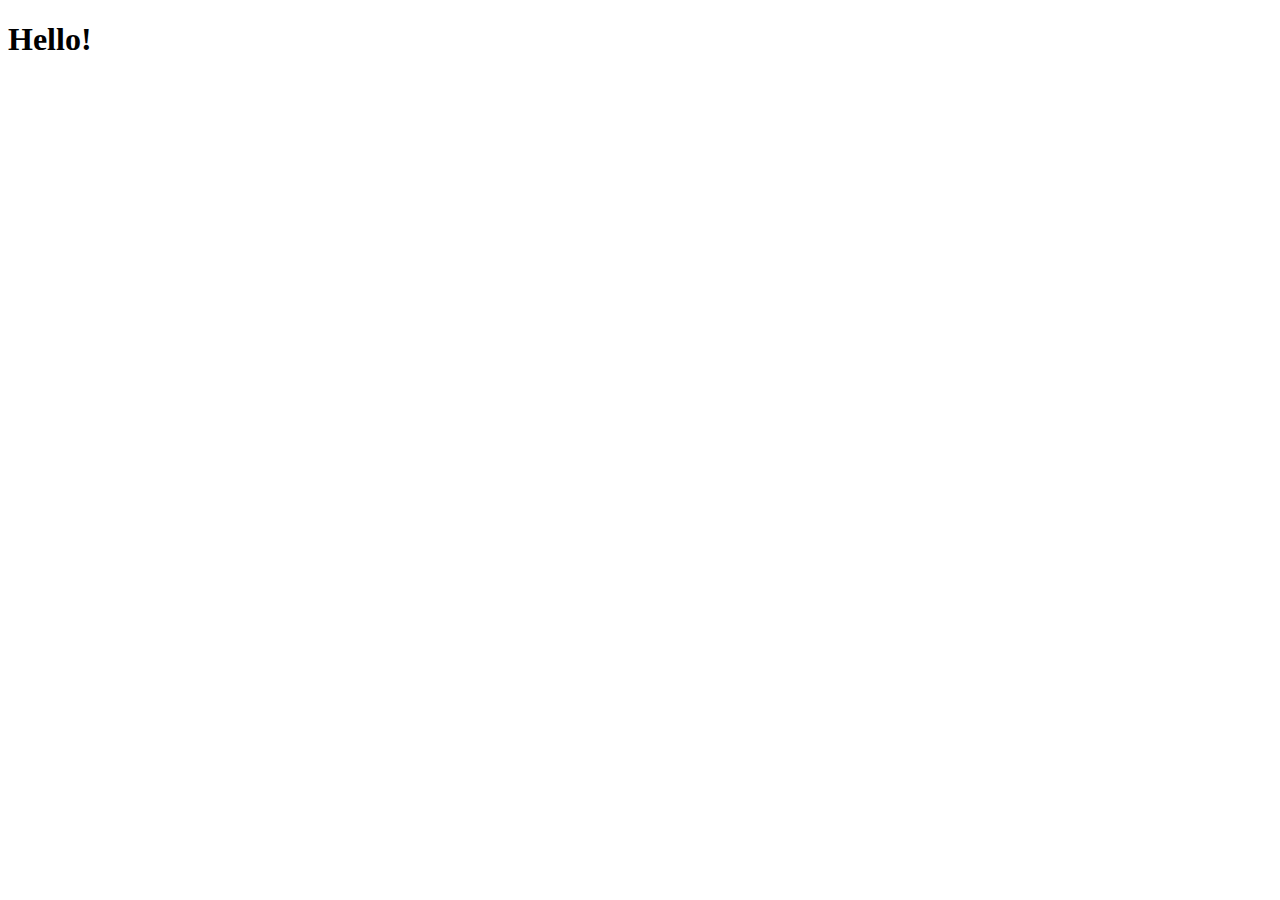
==== index.html @ 28c59654 "testing git flow" ====
<!DOCTYPE html>
<html lang="en">

<head>
  <meta charset="UTF-8">
  <meta name="viewport" content="width=device-width, initial-scale=1.0">
  <meta http-equiv="X-UA-Compatible" content="ie=edge">
  <title>JS Starter</title>
  <link rel="stylesheet" href="style.css">
</head>

<body>
<h1>Hello!</h1>

<script src="script.js"></script>
</body>

</html>
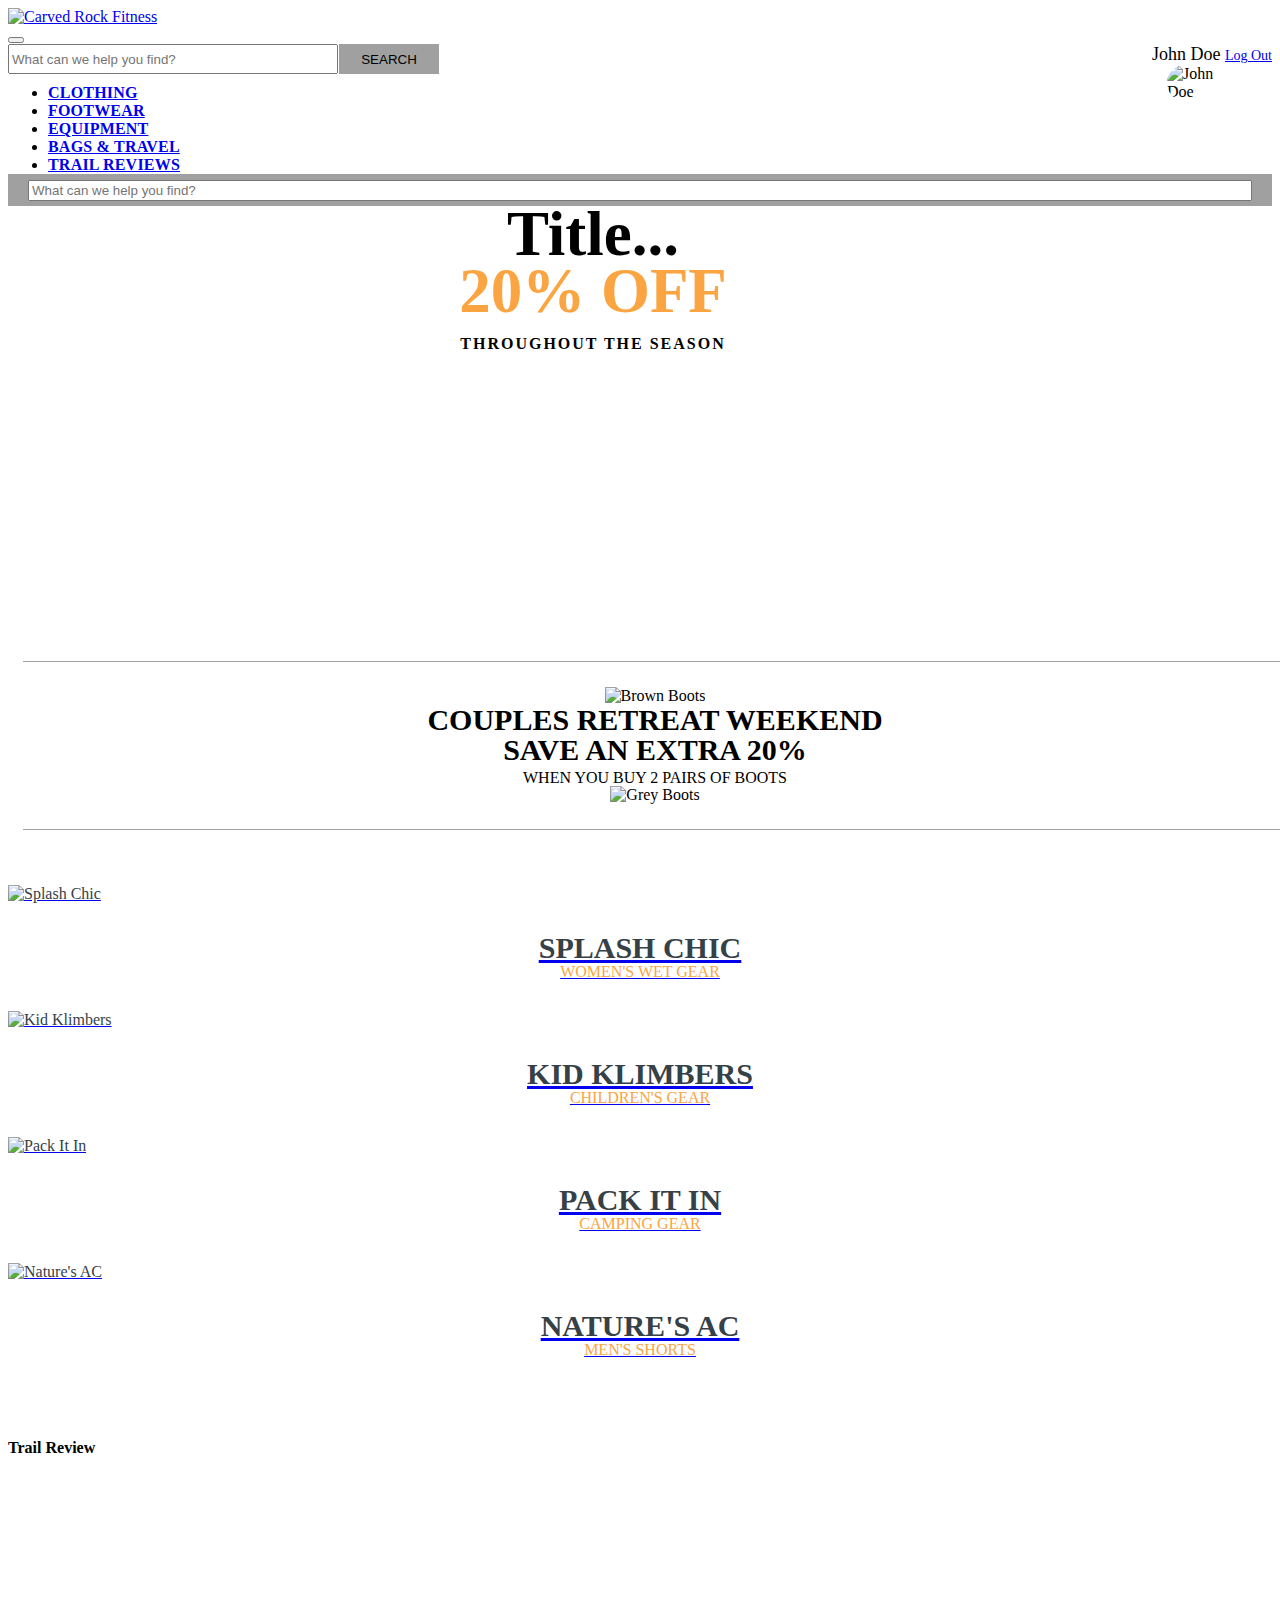
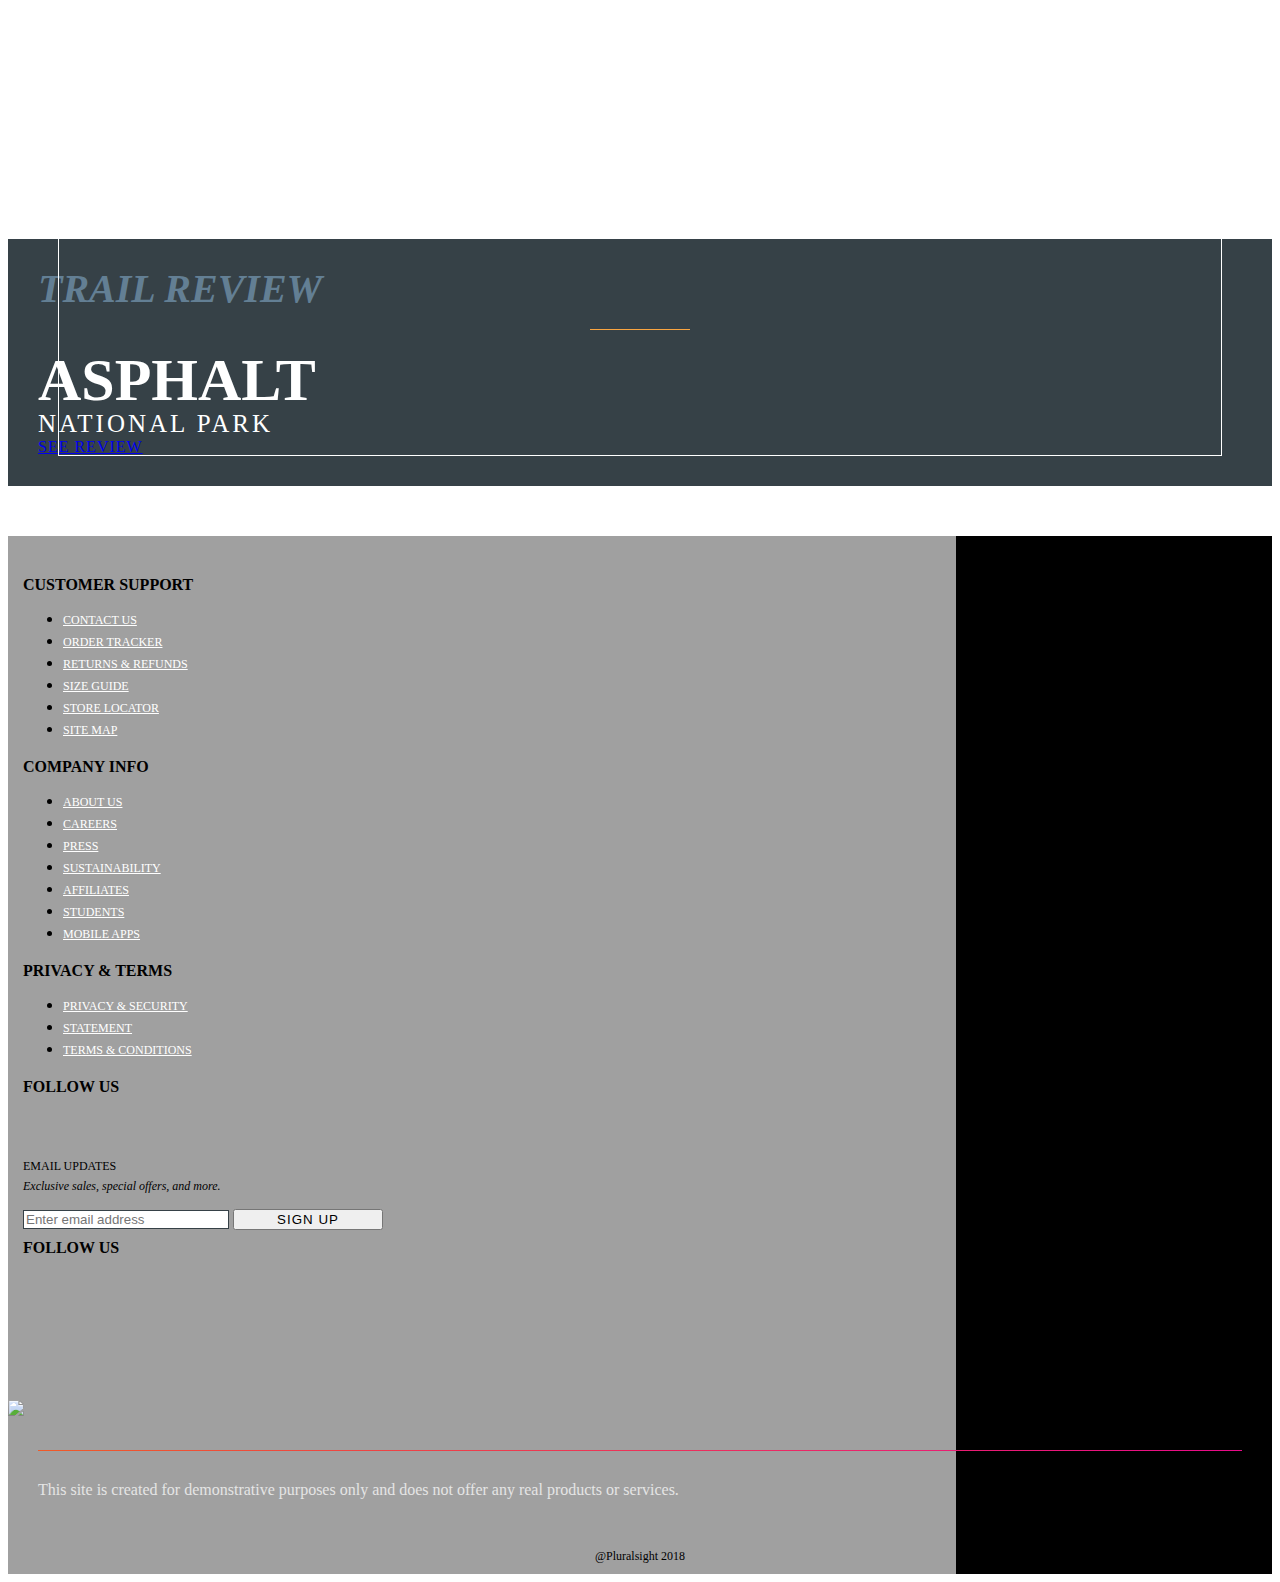
==== commit c1bebb98: "Module 4 stopping point" ====
--- a/index.html
+++ b/index.html
@@ -1,18 +1,208 @@
 <!DOCTYPE html>
 <html lang="en">
-
 <head>
-  <meta charset="UTF-8">
-  <meta name="viewport" content="width=device-width, initial-scale=1.0">
-  <meta http-equiv="X-UA-Compatible" content="ie=edge">
-  <title>JS Starter</title>
-  <link rel="stylesheet" href="style.css">
+	<meta charset="UTF-8">
+	<title>Carved Rock Fitness</title>
+	<link href="https://fonts.googleapis.com/css?family=Open+Sans:300,400,600,700" rel="stylesheet">
+
+	<link href="https://www.pluralsight.com/content/dam/pluralsight2/teach/author-tools/carved-rock-fitness/bootstrap/bootstrap-reboot.min.css" rel="stylesheet">
+	<link href="https://www.pluralsight.com/content/dam/pluralsight2/teach/author-tools/carved-rock-fitness/bootstrap/bootstrap.css" rel="stylesheet">
+	<link href="https://www.pluralsight.com/content/dam/pluralsight2/teach/author-tools/carved-rock-fitness/bootstrap/bootstrap-grid.css" rel="stylesheet">
+	<link href="css/main.css" rel="stylesheet">
+
+	<script src="https://code.jquery.com/jquery-3.3.1.slim.min.js" integrity="sha384-q8i/X+965DzO0rT7abK41JStQIAqVgRVzpbzo5smXKp4YfRvH+8abtTE1Pi6jizo" crossorigin="anonymous"></script>
+	<script src="https://cdnjs.cloudflare.com/ajax/libs/popper.js/1.14.3/umd/popper.min.js" integrity="sha384-ZMP7rVo3mIykV+2+9J3UJ46jBk0WLaUAdn689aCwoqbBJiSnjAK/l8WvCWPIPm49" crossorigin="anonymous"></script>
+	<script src="https://www.pluralsight.com/content/dam/pluralsight2/teach/author-tools/carved-rock-fitness/js/bootstrap.min.js"></script>
 </head>
-
 <body>
-<h1>Hello!</h1>
-
-<script src="script.js"></script>
+<div class="crf">
+	<!-- NAVIGATION -->
+	<nav class="navbar navbar-expand flex-column flex-md-row header-nav--nav">
+		<div class="container">
+			<div class="d-md-flex justify-content-between">
+				<div class="navbar-brand d-flex justify-content-between align-items-center">
+					<a href="#"><img alt="Carved Rock Fitness" src="https://www.pluralsight.com/content/dam/pluralsight2/teach/author-tools/carved-rock-fitness/logos/carved-rock-logo.png"></a> <button aria-controls="navbarNav" aria-expanded="false" aria-label="Toggle navigation" class="navbar-toggle" data-target="#navbarNav" data-toggle="collapse" type="button"><span class="icon-bar"></span><span class="icon-bar"></span><span class="icon-bar"></span></button>
+				</div>
+				<div class="collapse navbar-collapse justify-content-center align-items-center" id="navbarNav">
+					<div class="header-nav--main">
+						<form class="form-inline form-inline d-none d-sm-none d-md-block">
+							<input aria-label="Search" class="form-control" placeholder="What can we help you find?" type="search"> <button class="btn btn-default" type="submit">SEARCH</button>
+						</form>
+						<ul class="navbar-nav">
+							<li class="nav-item"><a class="nav-link" href="#">Clothing</a></li>
+							<li class="nav-item"><a class="nav-link" href="#">Footwear</a></li>
+							<li class="nav-item"><a class="nav-link" href="#">Equipment</a></li>
+							<li class="nav-item"><a class="nav-link" href="#">Bags &amp; Travel</a></li>
+							<li class="nav-item"><a class="nav-link" href="#">Trail Reviews</a></li>
+						</ul>
+					</div>
+					<div class="header-nav--utilities d-flex align-items-center justify-content-end flex-row-reverse flex-row flex-md-row">
+						<div class="account d-flex flex-column">
+							John Doe <a href="#">Log Out</a>
+						</div>
+						<div class="image"><img alt="John Doe" src="https://www.pluralsight.com/content/dam/pluralsight2/teach/author-tools/carved-rock-fitness/profile-pic.jpg"></div>
+					</div>
+				</div>
+			</div>
+		</div>
+	</nav>
+
+	<!-- MOBILE SEARCH -->
+	<section class="header-nav--search d-block d-sm-block d-md-none">
+		<form class="form-inline form-inline">
+			<input aria-label="Search" class="form-control" placeholder="What can we help you find?" type="search">
+		</form>
+	</section>
+
+	<!-- HEADER -->
+	<div class="jumbotron jumbotron-fluid crf-hero d-flex">
+		<div class="container d-flex flex-column justify-content-center align-items-sm-stretch align-items-md-center">
+			<h1 id="message" class="col-sm-12">GET A GRIP</h1>
+			<h2>20% OFF</h2>
+			<p class="lead">THROUGHOUT THE SEASON</p>
+		</div>
+	</div>
+
+	<!-- SALE BANNER -->
+	<div class="container crf-cigar-banner">
+		<div class="row">
+			<div class="crf-cigar-banner--container d-flex justify-content-center align-items-center"><img alt="Brown Boots" class="order-sm-0 order-md-0" src="https://www.pluralsight.com/content/dam/pluralsight2/teach/author-tools/carved-rock-fitness/img-brownboots.jpg">
+				<div class="crf-cigar-banner--text order-sm-2 order-md-1">
+					<div class="text-light">Couples retreat weekend</div>
+					<div class="text-secondary">Save an extra 20%</div>
+					<div class="text-primary">when you buy 2 pairs of boots</div>
+				</div><img alt="Grey Boots" class="order-sm-1 order-md-2" src="https://www.pluralsight.com/content/dam/pluralsight2/teach/author-tools/carved-rock-fitness/img-greyboots.jpg"></div>
+		</div>
+	</div>
+
+	<!-- STORIES -->
+	<div class="container crf-story">
+		<div class="row">
+			<div class="col-lg-3 col-md-6"><a href="#">
+				<div class="crf-story--image"><img alt="Splash Chic" src="https://www.pluralsight.com/content/dam/pluralsight2/teach/author-tools/carved-rock-fitness/story-1.jpg" /></div>
+				<div class="crf-story--text">
+					<h3>Splash Chic</h3>
+					<div>Women's Wet Gear</div>
+				</div></a>
+			</div>
+			<div class="col-lg-3 col-md-6"><a href="#">
+				<div class="crf-story--image"><img alt="Kid Klimbers" src="https://www.pluralsight.com/content/dam/pluralsight2/teach/author-tools/carved-rock-fitness/story-2.jpg" /></div>
+				<div class="crf-story--text">
+					<h3>Kid Klimbers</h3>
+					<div>Children's Gear</div>
+				</div></a>
+			</div>
+			<div class="col-lg-3 col-md-6"><a href="#">
+				<div class="crf-story--image"><img alt="Pack It In" src="https://www.pluralsight.com/content/dam/pluralsight2/teach/author-tools/carved-rock-fitness/story-4.jpg" /></div>
+				<div class="crf-story--text">
+					<h3>Pack It In</h3>
+					<div>Camping Gear</div>
+				</div></a>
+			</div>
+			<div class="col-lg-3 col-md-6"><a href="#">
+				<div class="crf-story--image"><img alt="Nature's AC" src="https://www.pluralsight.com/content/dam/pluralsight2/teach/author-tools/carved-rock-fitness/story-3.jpg" /></div>
+				<div class="crf-story--text">
+					<h3>Nature's AC</h3>
+					<div>Men's Shorts</div>
+				</div></a>
+			</div>
+		</div>
+	</div>
+
+	<!-- VISTAS -->
+	<div class="container crf-full-banner">
+		<div class="row">
+			<div class="col d-md-flex align-items-md-stretch flex-md-nowrap">
+				<div class="crf-full-banner--image flex-sm-grow-1">
+					<h4 class="d-lg-none">Trail Review</h4>
+				</div>
+				<div class="crf-full-banner--text d-flex flex-column align-items-center justify-content-center flex-sm-grow-1">
+					<h4>Trail Review</h4>
+					<div>Asphalt</div>
+					<div>National Park</div>
+					<a class="btn btn-default" href="#">See Review</a>
+				</div>
+			</div>
+		</div>
+	</div>
+
+	<!-- FOOTER -->
+	<footer class="d-flex justify-content-stretch">
+		<div class="crf-footer--category">
+			<div class="container">
+				<div class="row row d-md-flex justify-content-between flex-sm-column flex-lg-row">
+					<div class="crf-footer--links active">
+						<div class="crf-footer--header text-primary">Customer Support</div>
+						<ul>
+							<li><a href="#">Contact Us</a></li>
+							<li><a href="#">Order Tracker</a></li>
+							<li><a href="#">Returns &amp; Refunds</a></li>
+							<li><a href="#">Size Guide</a></li>
+							<li><a href="#">Store Locator</a></li>
+							<li><a href="#">Site Map</a></li>
+						</ul>
+					</div>
+					<div class="crf-footer--links">
+						<div class="crf-footer--header text-primary">Company Info</div>
+						<ul>
+							<li><a href="#">About Us</a></li>
+							<li><a href="#">Careers</a></li>
+							<li><a href="#">Press</a></li>
+							<li><a href="#">Sustainability</a></li>
+							<li><a href="#">Affiliates</a></li>
+							<li><a href="#">Students</a></li>
+							<li><a href="#">Mobile Apps</a></li>
+						</ul>
+					</div>
+					<div class="crf-footer--links">
+						<div class="crf-footer--header text-primary">Privacy &amp; Terms</div>
+						<ul>
+							<li><a href="#">Privacy &amp; Security</a></li>
+							<li><a href="#">Statement</a></li>
+							<li><a href="#">Terms &amp; Conditions</a></li>
+						</ul>
+					</div>
+					<div class="crf-footer--links crf-footer--social">
+						<div class="crf-footer--header text-primary d-lg-block  d-none d-sm-none">Follow Us</div>
+						<ul class="d-lg-block  d-none d-sm-none">
+							<li><a href="#" class="crf-footer--icon twitter"></a></li>
+							<li><a href="#" class="crf-footer--icon facebook"></a></li>
+							<li><a href="#" class="crf-footer--icon pinterest"></a></li>
+							<li><a href="#" class="crf-footer--icon instagram"></a></li>
+							<li><a href="#" class="crf-footer--icon googleplus"></a></li>
+						</ul>
+						<div class="crf-footer--newsletter">
+							<div class="crf-footer--header">Email Updates</div>
+							<div class="crf-footer--subheader">Exclusive sales, special offers, and more.</div>
+							<input type="text" class="form-control" placeholder="Enter email address" />
+							<button class="btn btn-primary">Sign up</button>
+						</div>
+					</div>
+					<div class="crf-footer--links crf-footer-m--social d-block   d-lg-none">
+						<div class="crf-footer--header text-primary">Follow Us</div>
+						<ul>
+							<li><a href="#" class="crf-footer--icon twitter"></a></li>
+							<li><a href="#" class="crf-footer--icon facebook"></a></li>
+							<li><a href="#" class="crf-footer--icon pinterest"></a></li>
+							<li><a href="#" class="crf-footer--icon instagram"></a></li>
+							<li><a href="#" class="crf-footer--icon googleplus"></a></li>
+						</ul>
+					</div>
+				</div>
+			</div>
+		</div>
+		<div class="crf-footer--logo d-flex">
+			<div class="container justify-content-start align-items-center d-flex flex-column">
+				<img src="https://www.pluralsight.com/content/dam/pluralsight2/teach/author-tools/carved-rock-fitness/logos/pluralsight-white.png" />
+				<div>This site is created for demonstrative purposes only and does not offer any real products or services.</div>
+			</div>
+		</div>
+		<div class="crf-footer--copyright text-primary">@Pluralsight 2018</div>
+	</footer>
+</div>
+
+<script src="./utils.js"></script>
+<script src="./home.js"></script>
+
 </body>
-
 </html>--- a/css/main.css
+++ b/css/main.css
@@ -0,0 +1,241 @@
+/* HEADER */
+.header-nav--nav {border: 0; border-bottom: 1px solid #a0a0a0; margin-bottom: 0;}
+
+.header-nav--nav .header-nav--main ul {margin: 10px 0 10px;}
+.header-nav--nav .header-nav--main ul li.nav-item {font-size: 14px; text-transform: uppercase; font-weight: 700; letter-spacing: 0.2px; padding-bottom: 10px;}
+.header-nav--nav .header-nav--main ul li.nav-item:after {content: ""; display: inline-block; width: 15px;}
+.header-nav--nav .header-nav--main ul li.nav-item:last-child:after {width: 0;}
+.header-nav--nav .header-nav--main ul li.nav-item a {padding: 0;}
+
+.header-nav--nav .header-nav--main .form-inline input.form-control {width: 330px; height: 30px; margin: 0; box-shadow: none;}
+.header-nav--nav .header-nav--main .form-inline .btn-default {background: #a0a0a0; position: relative; border: 0; border-radius: 0; font-weight: 300; width: 100px; height: 30px; min-width: auto; top: 0; left: -3px;}
+
+.header-nav--nav .navbar-brand {padding: 0; width: 100%;}
+.header-nav--nav .navbar-brand a {display: block; width: 170px;}
+
+.header-nav--nav .navbar-collapse {padding-right: 0;}
+
+.header-nav--nav .header-nav--utilities {margin-bottom: 15px;}
+.header-nav--nav .header-nav--utilities .account {text-align: left; font-size: 14px;}
+.header-nav--nav .header-nav--utilities .account a {font-size: 14px;}
+.header-nav--nav .header-nav--utilities .image {width: 60px; height: 60px; margin-right: 15px;}
+.header-nav--nav .header-nav--utilities .image img {border-radius: 100px;}
+
+.header-nav--search {background: #a0a0a0; padding: 5px 20px;}
+.header-nav--search input.form-control {margin-bottom: 0; width: 100%;}
+
+@media only screen and (min-width: 768px) {
+	.header-nav--nav .navbar-collapse.collapse {flex: 1; display: flex !important;}
+	.header-nav--nav .navbar-brand {padding: 0; width: auto; margin-right: 0;}
+	.header-nav--nav .navbar-brand a {display: block; width: 120px;}
+	.header-nav--nav .header-nav--main ul {margin-bottom: 0;}
+	.header-nav--nav .header-nav--main ul li.nav-item {font-size: 13px; padding-bottom: 0;}
+	.header-nav--nav .header-nav--main ul li.nav-item:after {width: 8px;}
+	.header-nav--nav .header-nav--utilities {margin-left: auto; margin-bottom: 0;}
+	.header-nav--nav .header-nav--utilities .account {font-size: 14px; text-align: right;}
+	.header-nav--nav .header-nav--utilities .image {margin-left: 15px;}
+}
+
+@media only screen and (min-width: 992px) {
+	.header-nav--nav .header-nav--main ul li.nav-item {font-size: 16px;}
+	.header-nav--nav .navbar-brand {margin-right: 40px;}
+	.header-nav--nav .navbar-brand a {display: block; width: 170px;}
+	.header-nav--nav .header-nav--main ul li.nav-item:after {width: 15px;}
+	.header-nav--nav .header-nav--utilities .account {font-size: 18px;}
+}
+
+/* HERO */
+.crf-hero {background-image: url('https://www.pluralsight.com/content/dam/pluralsight2/teach/author-tools/carved-rock-fitness/hero_bkgd_v1.jpg'); background-repeat: no-repeat; height: 400px; background-size: cover; background-position: center center; text-align: center;}
+.crf-hero h1, .crf-hero h2 {font-size: 63px; font-weight: 700; margin: 0; flex: inherit; line-height: 0.9;}
+.crf-hero h1 {left: -30px;}
+.crf-hero h2 {color: #faa541;}
+.crf-hero p.lead {letter-spacing: 2px; font-weight: 700;}
+
+@media only screen and  (min-width: 1200px) {
+	.crf-hero .container {max-width: 1170px;}
+}
+@media only screen and (max-width: 768px) {
+	.crf-hero {margin-bottom: 0; padding-bottom: 0; background-position: 70% 0; background-size: 180%;}
+	.crf-hero .container {margin-top: auto; background-color: #faa541; padding: 15px;}
+	.crf-hero h1 {left: 0;}
+	.crf-hero h2 ,  .crf-hero p.lead {color: white;}
+	.crf-hero p.lead {margin-top: 5px; margin-bottom: 0;}
+}
+@media only screen and (max-width: 480px) {
+	.crf-hero h1, .crf-hero h2 {font-size: 55px;}
+}
+
+/* CIGAR BANNER */
+.crf-cigar-banner {margin-top: 55px; margin-bottom: 55px;}
+.crf-cigar-banner--container {width: 100%; border-top: 1px solid #a0a0a0; border-bottom: 1px solid #a0a0a0; padding: 25px 0; margin-left: 15px; margin-right: 15px; text-align: center; position: relative; overflow: hidden;}
+.crf-cigar-banner--container img {width: 250px;}
+.crf-cigar-banner--text > div {font-size: 30px; font-weight: 700; text-transform: uppercase; line-height: 1;}
+.crf-cigar-banner--text > div:last-child {font-size: 16px; font-weight: 400; margin-top: 5px;}
+
+@media only screen and (max-width: 1024px) {
+	.crf-cigar-banner--text > div {font-size: 24px;}
+	.crf-cigar-banner--container img {width: 220px;}
+}
+@media only screen and (max-width: 768px) {
+	.crf-cigar-banner {margin-top: 0;}
+	.crf-cigar-banner--container {flex-wrap: wrap; margin-left: 0; margin-right: 0; border-bottom-color: transparent;}
+	.crf-cigar-banner--text > div:last-child {margin-top: 15px;}
+	.crf-cigar-banner--container img:nth-of-type(1) {left:0; top: 0;}
+	.crf-cigar-banner--container img:nth-of-type(2) {top: 0; right:  0;}
+	.crf-cigar-banner--container img {width: 350px; position: absolute; mix-blend-mode: multiply;}
+	.crf-cigar-banner--text {flex: 0 0 100%; margin-top: 250px;}
+}
+@media only screen and (max-width: 640px) {
+	.crf-cigar-banner--container img:nth-of-type(1) {left: -15%;}
+	.crf-cigar-banner--container img:nth-of-type(2) {right:  -15%;}
+}
+@media only screen and (max-width: 480px) {
+	.order-sm-0 {order: 0;}
+	.order-sm-1 {order: 1;}
+	.order-sm-2 {order: 2;}
+	.crf-cigar-banner--container img {width: 270px;}
+	.crf-cigar-banner--text {margin-top: 180px;}
+}
+
+/* STORIES */
+.crf-story  a > div {color: #364147;}
+.crf-story .crf-story--text {padding: 30px 0; text-transform: uppercase; text-align: center;}
+.crf-story .crf-story--text > div {font-size: 16px; font-weight: 200; color: #faa541;}
+.crf-story .crf-story--text h3 {font-size: 30px; font-weight: 700; line-height: 1; margin: 0;}
+.crf-story .crf-story--image img {width: 100%;}
+
+@media only screen and (max-width: 991px) {
+	.crf-story  .crf-story--image {height: 180px; overflow: hidden; position: relative;}
+	.crf-story .crf-story--image img {position: relative; top: 50%; transform: translateY(-50%);}
+}
+
+/* FULL BANNER */
+.crf-full-banner {margin-top: 50px; margin-bottom: 50px;}
+.crf-full-banner .row {position: relative;}
+.crf-full-banner .row:before {content: ""; position: absolute; border: 1px solid white; display: block; top: 30px; bottom: 30px; left: 50px; right: 50px; z-index: 1;}
+.crf-full-banner .crf-full-banner--image {
+	flex: 0 0 58.333333%;
+	background-image: url('https://www.pluralsight.com/content/dam/pluralsight2/teach/author-tools/carved-rock-fitness/img-vistas.jpg');
+	background-repeat: no-repeat;
+	background-size: cover;
+	background-position: top center;
+	min-height: 400px;
+}
+.crf-full-banner .crf-full-banner--text {flex: 0 0 41.666667%; background: #364147; text-transform: uppercase; padding: 30px; position: relative;}
+.crf-full-banner .crf-full-banner--text h4 {font-size: 40px; font-weight: 700; color: #637f94; font-style: italic; line-height: 1; margin: 0;}
+.crf-full-banner .crf-full-banner--text h4:after {content: ""; width: 100px; height: 1px; background: #faa541; margin: 20px auto; display: block;}
+.crf-full-banner .crf-full-banner--text  > div {color: white;}
+.crf-full-banner .crf-full-banner--text  > div:nth-of-type(1) {font-size: 60px; font-weight: 700; line-height: 1;}
+.crf-full-banner .crf-full-banner--text  > div:nth-of-type(2) {font-size: 25px; font-weight: 200; letter-spacing: 3px;}
+.crf-full-banner .crf-full-banner--text .btn.btn-default {text-transform: none; margin-top: 50px; text-transform: uppercase; letter-spacing: 1px; z-index: 1;}
+
+@media only screen and (max-width: 991px) {
+	.crf-full-banner .col {position: relative; flex-direction: column;}
+	.crf-full-banner .crf-full-banner--text  {padding: 30px 30px 50px;}
+	.crf-full-banner .crf-full-banner--text h4 {display: none;}
+	.crf-full-banner .crf-full-banner--text .btn.btn-default {margin-top: 20px;}
+	.crf-full-banner .crf-full-banner--image {min-height: 300px;}
+	.crf-full-banner .crf-full-banner--image h4 {font-size: 40px; font-weight: 700; color: #637f94; font-style: italic; line-height: 1; margin: 0; text-align: center; top: 50px; position: relative; text-transform: uppercase;}
+}
+@media only screen and (max-width: 768px) {
+	.crf-full-banner .col {padding-left: 0; padding-right: 0;}
+	.crf-full-banner .row:before {left: 30px; right: 30px;}
+}
+
+/* FOOTER */
+footer {background: black; position: relative; z-index: 0; min-height: 330px;}
+footer:after {content: ""; background: #a0a0a0; width: 75%; position: absolute; top: 0; left: 0; right: 0; bottom: 0; z-index: -1;}
+
+footer .crf-footer--category {flex: 0 0 75%; padding: 40px 15px;}
+footer .crf-footer--header {text-transform: uppercase; font-weight: 700; font-size: 16px; margin-bottom: 15px;}
+
+footer .crf-footer--links a {color: white; text-transform: uppercase; font-size: 12px; display: block; padding: 0 0 4px;}
+footer .crf-footer--links a:hover {text-decoration: underline;}
+footer .crf-footer--links.active .crf-footer--header {margin-bottom: 15px;}
+footer .crf-footer--links.active ul {display: block;}
+
+footer .crf-footer--newsletter .crf-footer--header {font-size: 12px; font-weight: 400; margin-bottom: 5px;}
+footer .crf-footer--newsletter .crf-footer--subheader {font-style: italic; font-size: 12px; font-weight: 400; margin-bottom: 15px;}
+footer .crf-footer--newsletter input {border: 1px solid #364147; width: 200px; margin-bottom: 10px;}
+footer .crf-footer--newsletter button {width: 150px; min-width: auto; text-transform: uppercase; letter-spacing: 1px;}
+
+footer .crf-footer-m--social {order: 4; position: relative;}
+footer .crf-footer--social ul li, footer .crf-footer-m--social ul li {display: inline-block;}
+footer .crf-footer--social ul li a, footer .crf-footer-m--social ul li a {display: block; width: 23px; height: 23px; background-size: 23px 23px; background-position: center;}
+footer .crf-footer--social .twitter, footer .crf-footer-m--social .twitter {background-image: url('https://www.pluralsight.com/content/dam/pluralsight2/teach/author-tools/carved-rock-fitness/social_icons/Twitter_Icon.svg');}
+footer .crf-footer--social .facebook, footer .crf-footer-m--social .facebook {background-image: url('https://www.pluralsight.com/content/dam/pluralsight2/teach/author-tools/carved-rock-fitness/social_icons/Facebook_Icon.svg');}
+footer .crf-footer--social .instagram, footer .crf-footer-m--social .instagram {background-image: url('https://www.pluralsight.com/content/dam/pluralsight2/teach/author-tools/carved-rock-fitness/social_icons/Instagram_Icon.svg');}
+footer .crf-footer--social .pinterest, footer .crf-footer-m--social .pinterest {background-image: url('https://www.pluralsight.com/content/dam/pluralsight2/teach/author-tools/carved-rock-fitness/social_icons/Pinterest_Icon.svg');}
+footer .crf-footer--social .googleplus, footer .crf-footer-m--social .googleplus {background-image: url('https://www.pluralsight.com/content/dam/pluralsight2/teach/author-tools/carved-rock-fitness/social_icons/GooglePlus_Icon.svg');}
+
+footer .crf-footer--logo {color: #e5e5e5; font-size: 16px; flex: 0 0 25%;}
+footer .crf-footer--logo img {max-width: 230px;}
+footer .crf-footer--logo .container {padding: 40px 0;}
+footer .crf-footer--logo .container > div {padding: 0 30px;}
+footer .crf-footer--logo .container > div:before {content: ""; display: block; width: 100%; height: 1px; margin: 30px 0; background: linear-gradient(to right,#f05a28 0,#e80a89 100%);}
+footer .crf-footer--copyright {text-align: center; font-size: 12px; flex: 0 0 75%; padding: 10px 0;}
+
+@media only screen and (min-width: 992px) {
+	footer {flex-wrap: wrap;}
+}
+@media only screen and (max-width: 991px) and (min-width: 320px) {
+	footer {flex-direction: column; background: transparent;}
+	footer:after {width: 100%; background: transparent;}
+
+	footer .crf-footer--category {background: #a0a0a0; padding-bottom: 0;}
+	footer .crf-footer--logo {background: black; margin: 50px 20px;}
+
+	footer .crf-footer--links:after {content: ""; display: block; height: 2px; background: white; margin: 10px -15px 10px;}
+	footer .crf-footer--links:nth-of-type(1) {order: 1;}
+	footer .crf-footer--links:nth-of-type(2) {order: 2;}
+	footer .crf-footer--links:nth-of-type(3) {order: 3;}
+	footer .crf-footer--links ul {display: none;}
+
+	footer .crf-footer--header {margin-bottom: 10px; cursor: pointer; position: relative;}
+	footer .crf-footer--header:after {
+		content: "+";
+		display: block;
+		font-weight: 200;
+		font-size: 30px;
+		line-height: 1;
+		color: white;
+		width: 30px;
+		height: 30px;
+		text-align: center;
+		position: absolute;
+		top: 50%;
+		right: 0;
+		transform: translateY(-50%);
+		border: 1px solid white;
+		border-radius: 100px;
+	}
+
+	footer .crf-footer--links.active .crf-footer--header:after {content: "";}
+	footer .crf-footer--links.active .crf-footer--header:before {content: ""; width: 15px; height: 2px; background: white; transform: translate(-50%); position: absolute; top: 50%; right: 0;}
+
+	footer .crf-footer--newsletter .crf-footer--header {cursor: default;}
+	footer .crf-footer--newsletter .crf-footer--header:before,
+	footer .crf-footer--newsletter .crf-footer--header:after,
+	footer .crf-footer-m--social .crf-footer--header:before,
+	footer .crf-footer-m--social .crf-footer--header:after {display: none;}
+
+	footer .crf-footer-m--social .crf-footer--header {cursor: default;}
+	footer .crf-footer-m--social ul {display: block; position: absolute; top: 0; right: 0;}
+	footer .crf-footer-m--social:after {display: none;}
+
+	footer .crf-footer--social {order: 0; padding-bottom: 10px;}
+	footer .crf-footer--social:after {content: ""; display: block; height: 15px; background: white; margin: 40px -15px 0;}
+
+	footer .crf-footer--logo .container {padding: 40px 10px;}
+}
+@media only screen and (max-width: 768px) {
+	footer .crf-footer--category .row {flex-direction: column;}
+}
+
+/* MOBILE VIEW ORDER */
+@media only screen and (max-width: 768px) {
+	.crf {display: flex; flex-direction: column;}
+	.crf-story {order: 6; margin-bottom: 50px;}
+	.crf-full-banner {order: 5; margin-top: 0;}
+	footer {order: 7;}
+}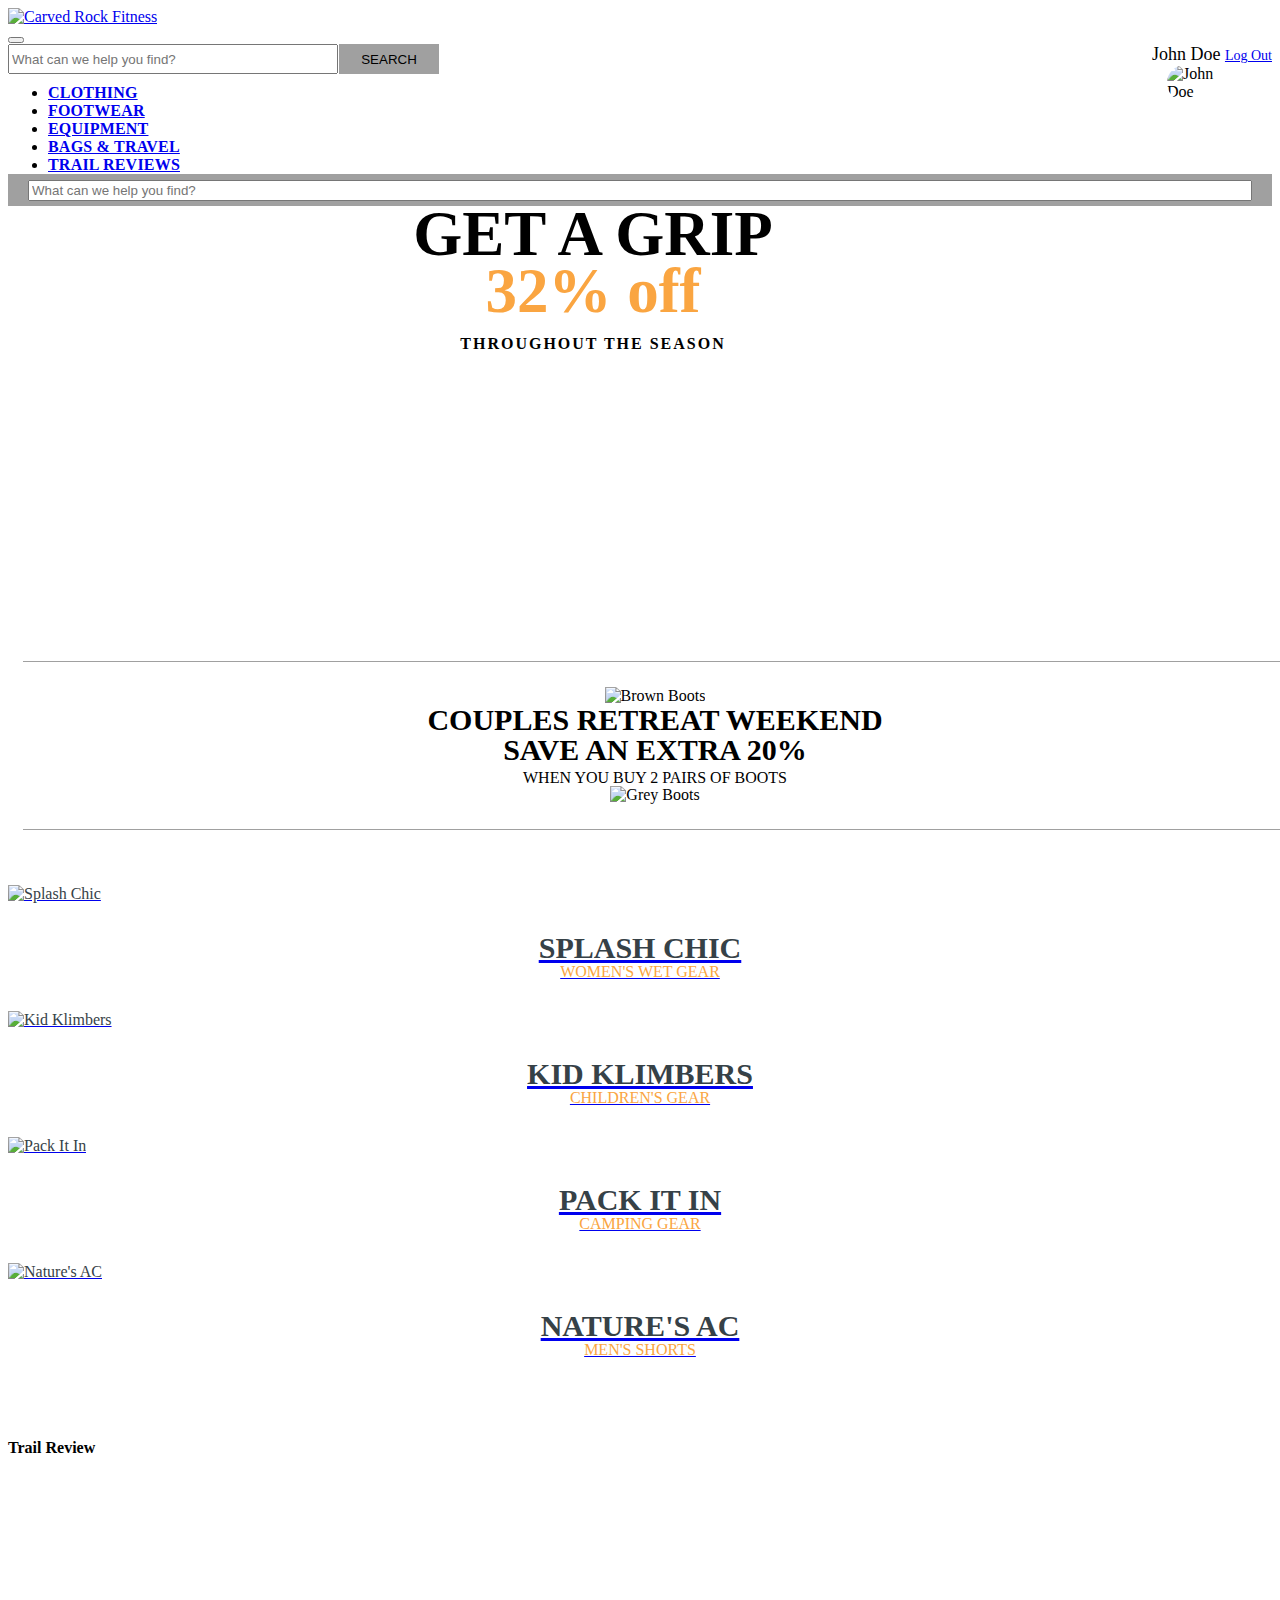
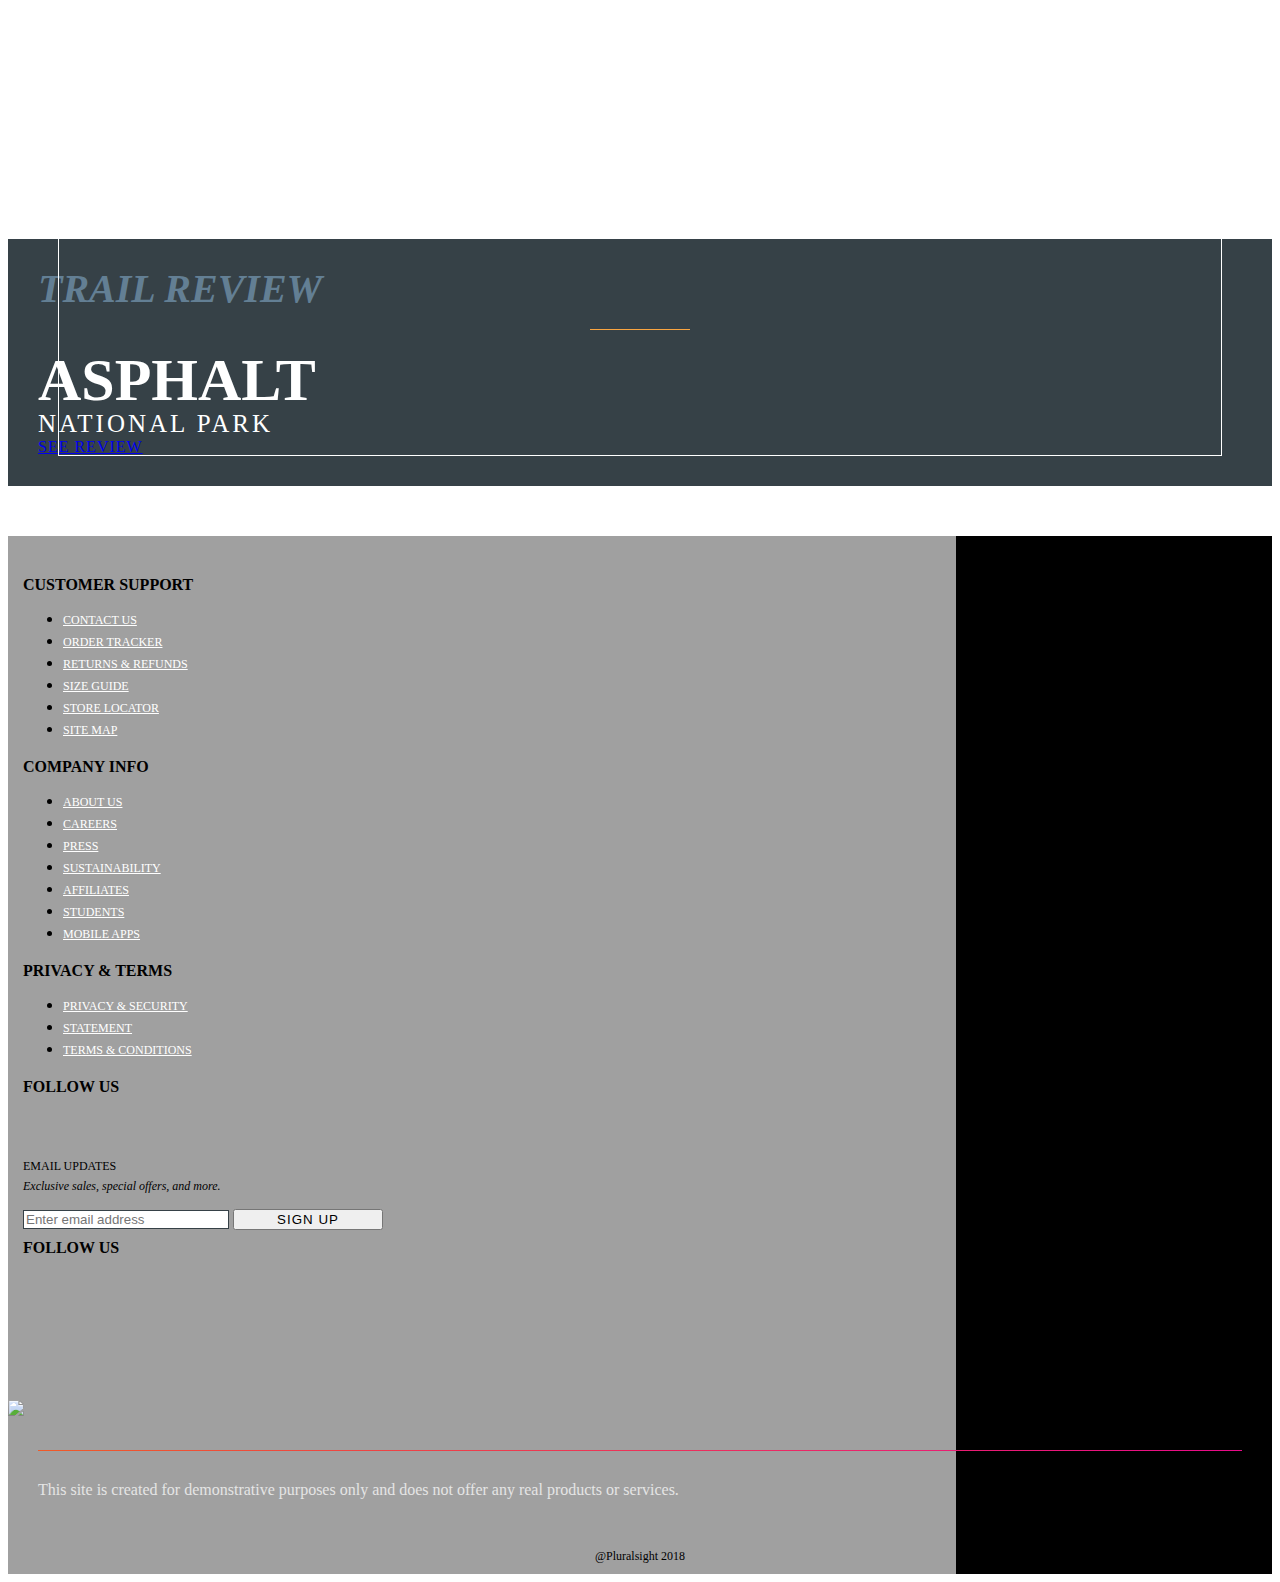
==== commit 317a60c7: "finished module on functions" ====
--- a/index.html
+++ b/index.html
@@ -58,7 +58,7 @@
 	<div class="jumbotron jumbotron-fluid crf-hero d-flex">
 		<div class="container d-flex flex-column justify-content-center align-items-sm-stretch align-items-md-center">
 			<h1 id="message" class="col-sm-12">GET A GRIP</h1>
-			<h2>20% OFF</h2>
+			<h2 id="percent-off">20% OFF</h2>
 			<p class="lead">THROUGHOUT THE SEASON</p>
 		</div>
 	</div>
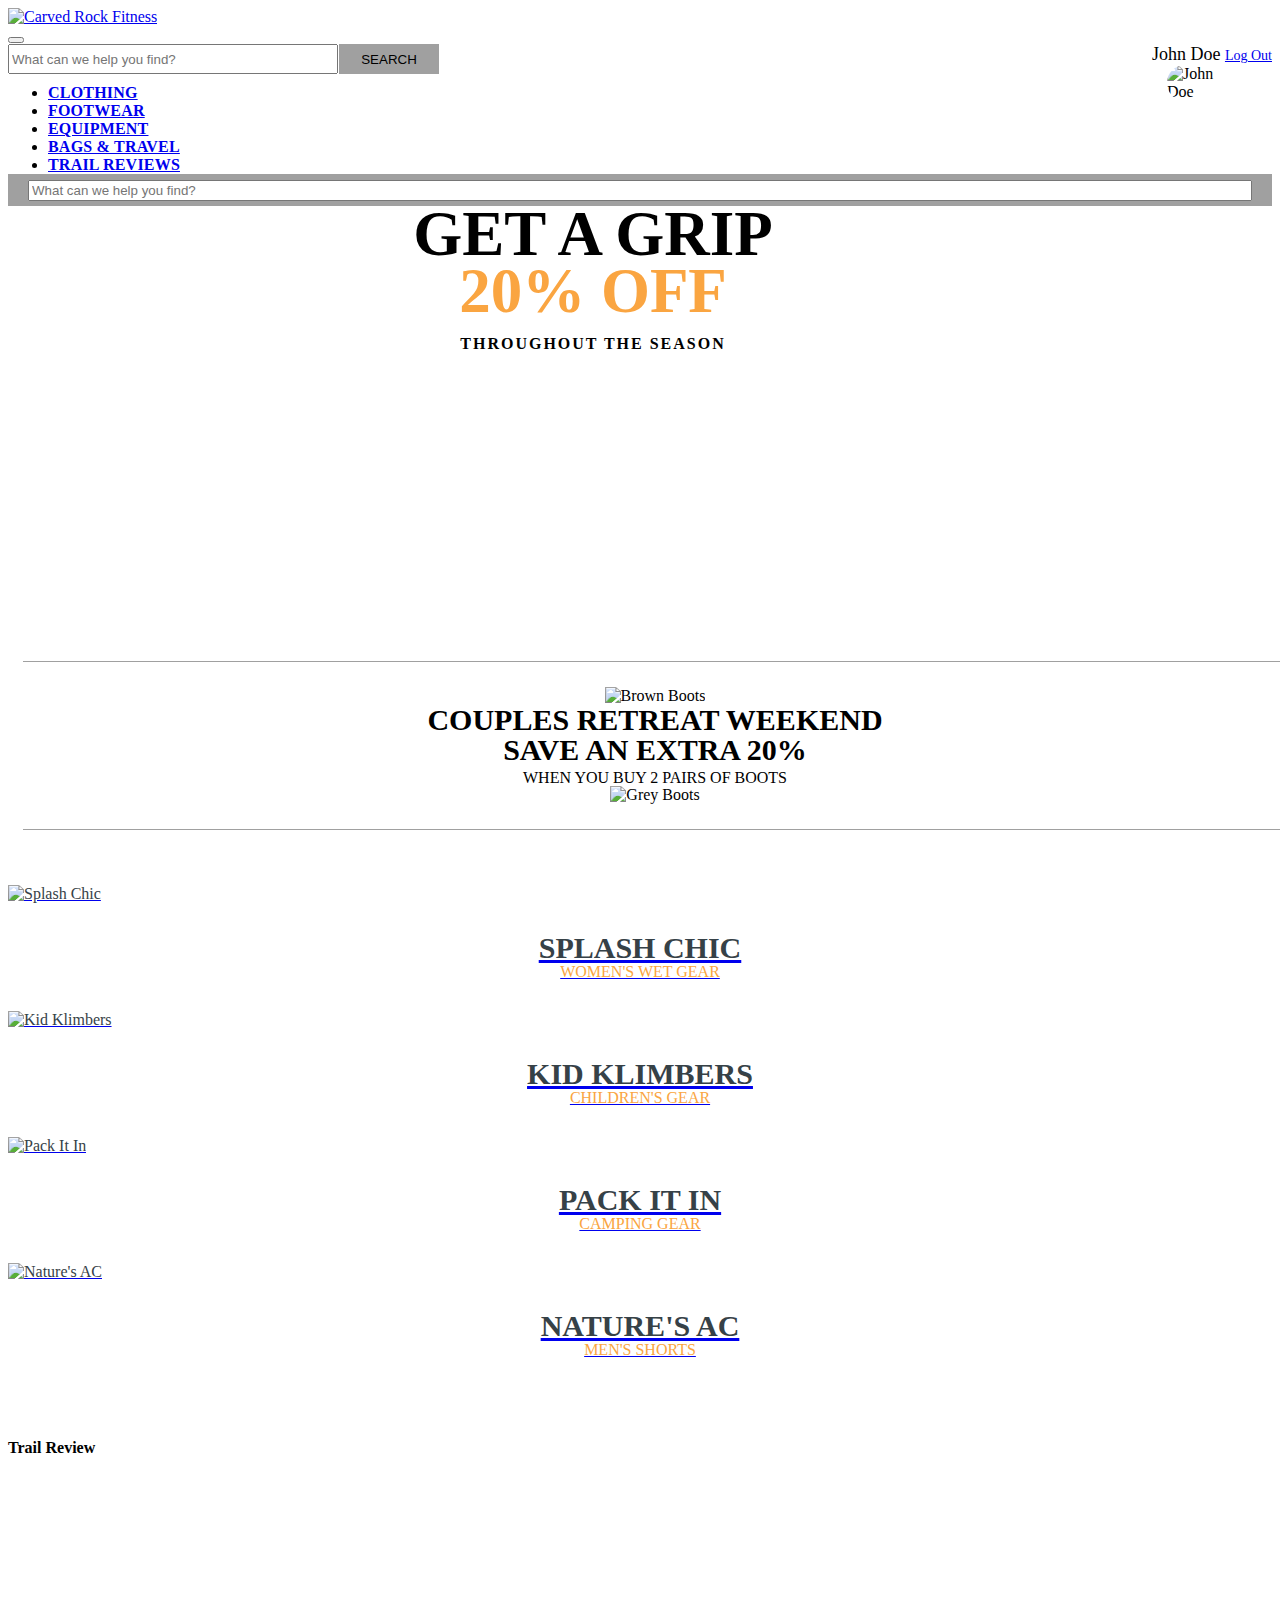
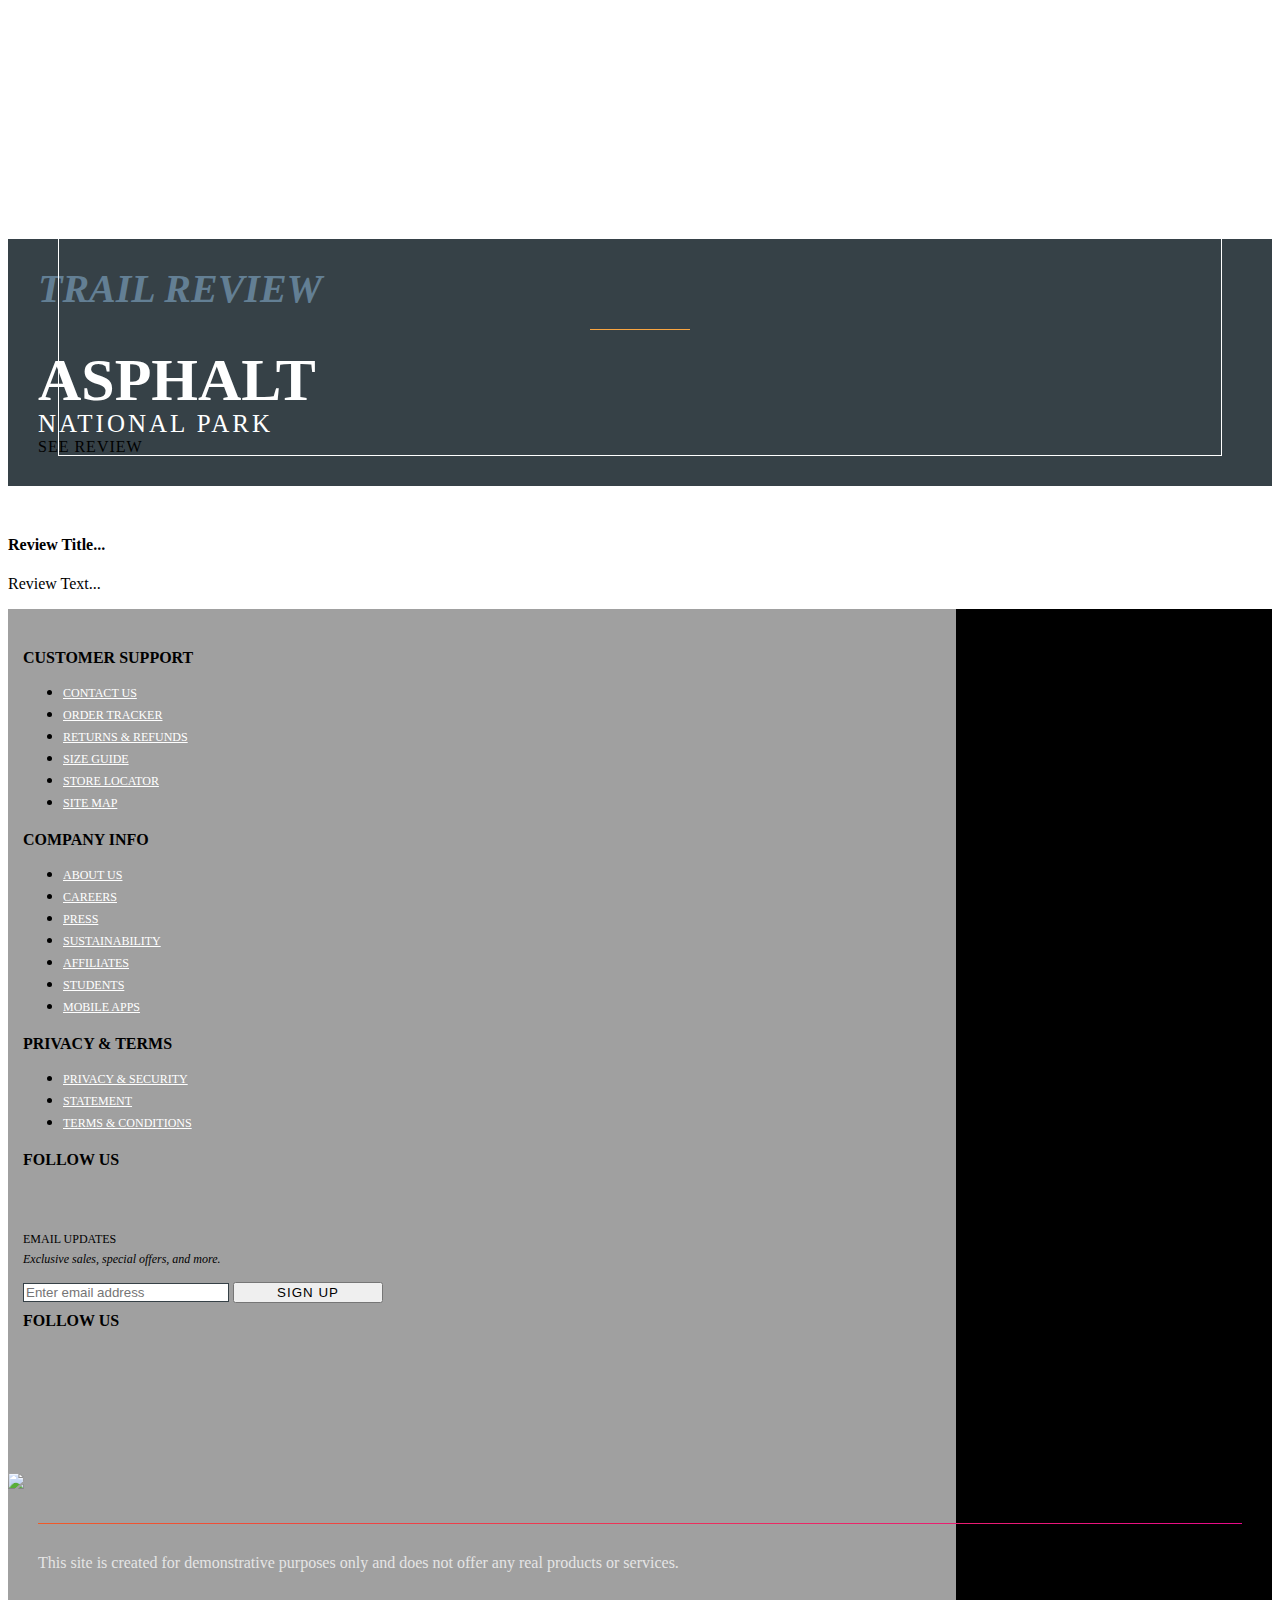
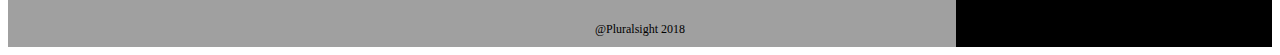
==== commit 5f4173d7: "finished DOM module" ====
--- a/index.html
+++ b/index.html
@@ -120,10 +120,15 @@
 					<h4>Trail Review</h4>
 					<div>Asphalt</div>
 					<div>National Park</div>
-					<a class="btn btn-default" href="#">See Review</a>
-				</div>
-			</div>
-		</div>
+					<a id="see-review" class="btn btn-default">See Review</a>
+				</div>
+			</div>
+		</div>
+	</div>
+
+	<div id="review" class="container d-none">
+		<h4>Review Title...</h4>
+		<p>Review Text...</p>
 	</div>
 
 	<!-- FOOTER -->
